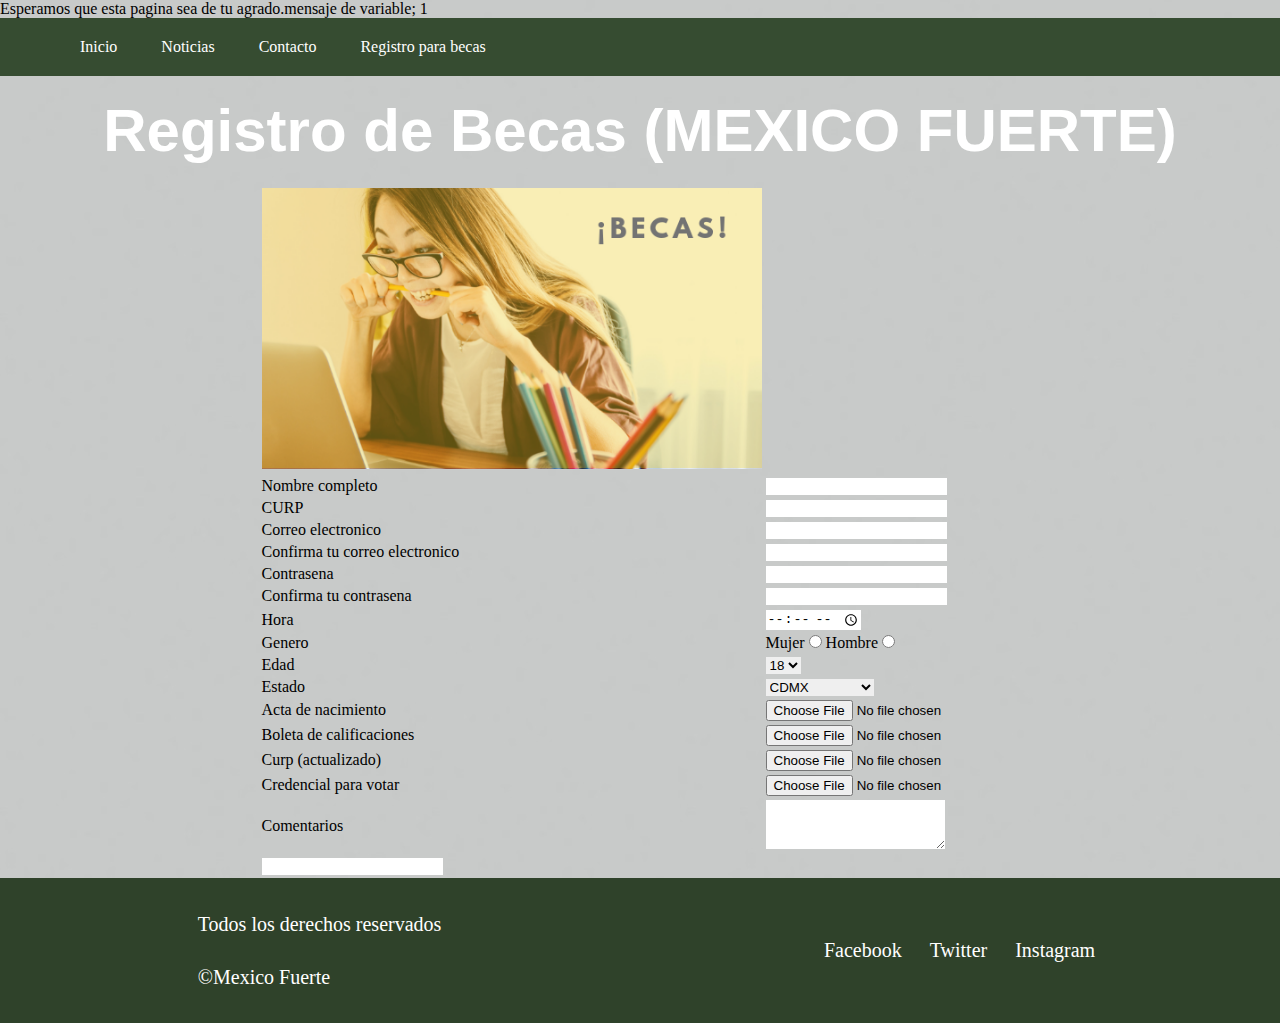
==== registro.html @ ac2e7d0c "Add files via upload" ====
<!DOCTYPE html>
<!DOCTYPE html>
<html>
<head>
	<title>Becas del Estado de Mexico</title>
    <link rel="stylesheet" href="main.css">
    <link rel="stylesheet" href="css/fontello.css">
</head>
<body background="imagen/gris.jpg">
    <script src="codigo.js"></script>
    <nav>
        <ul>
            <li><a href="index.html">Inicio</a></li>
            <li><a href="noticias.html">Noticias</a></li>
            <li><a href="contacto.html">Contacto</a></li>
            <li><a href="registro.html">Registro para becas</a></li>
        </ul>
    </nav>
<center><font size="10" color="0316BC"><h1>Registro de Becas (MEXICO FUERTE)</h1></font></center>
<form>
	<center>
	<table>
		<tr>
			<td><img src="imagen/beca.png" width="700" heigth="300"></td>
		</tr>
        
        <tr>
        	<td>Nombre completo</td> 
            <td><input type="text" name="Nombre"></td>
        </tr>
        	<td>CURP</td>
        	<td><input type="text" name="CURP"></td>
        </tr>
        <tr>
        	<td>Correo electronico</td>
        	<td><input type="text" name="Correo electronico"></td>
        </tr>
        <tr>
        	<td>Confirma tu correo electronico</td>
        	<td><input type="text" name="Correo electronico"></td>
        </tr>
        <tr>
        	<td>Contrasena</td>
        	<td><input type="text" name=""></td>
        </tr>
        <tr>
        	<td>Confirma tu contrasena</td>
        	<td><input type="text" name=""></td>
        </tr>
	    
        <tr>
	        <td>Hora</td>
	        <td><input type="time" name=""></td>
        </tr>
        <tr>
	        <td>Genero</td> 
	        <td> 
	        	Mujer <input type="radio" name="Genero" value="f">
	            Hombre <input type="radio" name="Genero" value="f">
	        </td>
        </tr>
        <tr>
        	<td>Edad</td>
        	<td>
        		<select name="Edad"> 
        		    <option value="numero"> 18</option>
        		    <option value="numero"> 19</option>
        		    <option value="numero"> 20</option>
        		    <option value="numero"> 21</option>
        		    <option value="numero"> 22</option>
        		    <option value="numero"> 23</option>
        		</select>
        	</td>
        </tr>
        <tr>
        	<td>Estado</td>
        	<td>
        		<select name="estado"> 
        		    <option value="estado"> CDMX</option>
        		    <option value="estado"> JALISCO</option>
        		    <option value="estado"> NUEVO LEON</option>
        		    <option value="estado"> SINALOA</option>
        		    <option value="estado"> YUCATAN</option>
        		    <option value="estado"> GUERRERO</option>
        		</select>
        	</td>
        </tr>
        <tr>
        	<td>Acta de nacimiento</td>
        	<td><input type="file" name=""></td>
        </tr>
        <tr>
        	<td>Boleta de calificaciones</td>
        	<td><input type="file" name=""></td>
        </tr>
        <tr>
        	<td>Curp (actualizado)</td>
        	<td><input type="file" name=""></td>
        </tr>
        <tr>
        	<td>Credencial para votar</td>
        	<td><input type="file" name=""></td>
        </tr>
        <tr>
        	<td>Comentarios</td>
        	<td><textarea rows="3" name="Comentarios"></textarea></td>
        </tr>
        <tr>
        <td colspan="2"> <input type= name="Enviar"> 
        </td>
    </table>
    </center>
</form>
<footer>
        <div class="copy">
            <p>Todos los derechos reservados</p>
            <p>&copy;Mexico Fuerte</p>
        </div>
       
        <div class="redes">
            <a href="https://es-la.facebook.com/" target="blank">Facebook</a>
            <a href="https://twitter.com/?lang=es" target="blank">Twitter</a>
            <a href="https://www.instagram.com/" target="blank">Instagram</a>
        </div>
    </footer>
</body>
</html>
---- main.css ----
*{
	margin: 0; 
	border: 0;
}
body{
	background-color: #C1C4C0; 
	position: relative;
}
nav{
	background-color: #364C31; 
	padding: 20px;
}
li{
	list-style: none; 
	display: inline-block;
	transition: all 1s;
}
li:hover{
	background-color: #C1C4C0;
}
a{
	text-decoration: none; 
	color: #ffffff; 
	padding: 20px;
}
h1{
	color: #ffffff; 
	font-size: 60px; 
	padding: 20px; 
	text-align-last: center; 
	font-family: 'Roboto', sans-serif;
}
.contenedor{
	width: 80%; 
	margin: auto; 
	display: flex; 
	justify-content: space-between;
}
img{
	width: 500px;
	transition: all 1s;
}
img:hover{
    filter: blur(5px);
}
h2{
	text-align-last: center; 
	margin: auto; 
	background-color: rgba(250, 250, 250, .5); 
	width: 350px; 
	padding: 10px;
}
div.imagenes{
	width: 70%; 
	right: 0; 
	left: 0; 
	margin: auto; 
	display: flex; 
	justify-content: space-around;
}
div.imagenes img{
	width: 40%; 
	height: 160px; 
	margin: 15px;
}
footer{
	width: 100%; 
	display: flex; 
	justify-content: center; 
	justify-content: space-around; 
	align-items: center;
    position: absolute; 
    bottom: 1; 
    background-color: #2F422A; 
    padding: 20px 10px;
}
footer div.copy{
	color: white; 
}
footer div.copy p{
	padding: 15px 5px; 
	font-size: 20px;
}
footer div.redes a{
	color: white; 
	padding: 0px 12px; 
	text-decoration: none; 
	font-size: 20px;
}
div.noticias{
	display: flex; 
	justify-content: center; 
	justify-content: space-around; 
	flex-wrap: wrap; 
	align-items: center; 
	margin-top: 50px; 
	margin-bottom: 50px;
}
div.noticias div{
	width: 300px;
}
div.noticias div div.desc{
	background-color: #ffffff; 
	padding: 10px;
}
div.noticias div img{
	width: 100%; 
	position: relative;
	transition: all 1s;
}
div.noticias div img:hover{
	filter: contrast(50%);
	transform: translate(0%, -10%);
}
div.noticias div h1{
	font-size: 20px; 
	color: #000; 
	margin-top: 0; 
	margin-bottom: 10px;
}
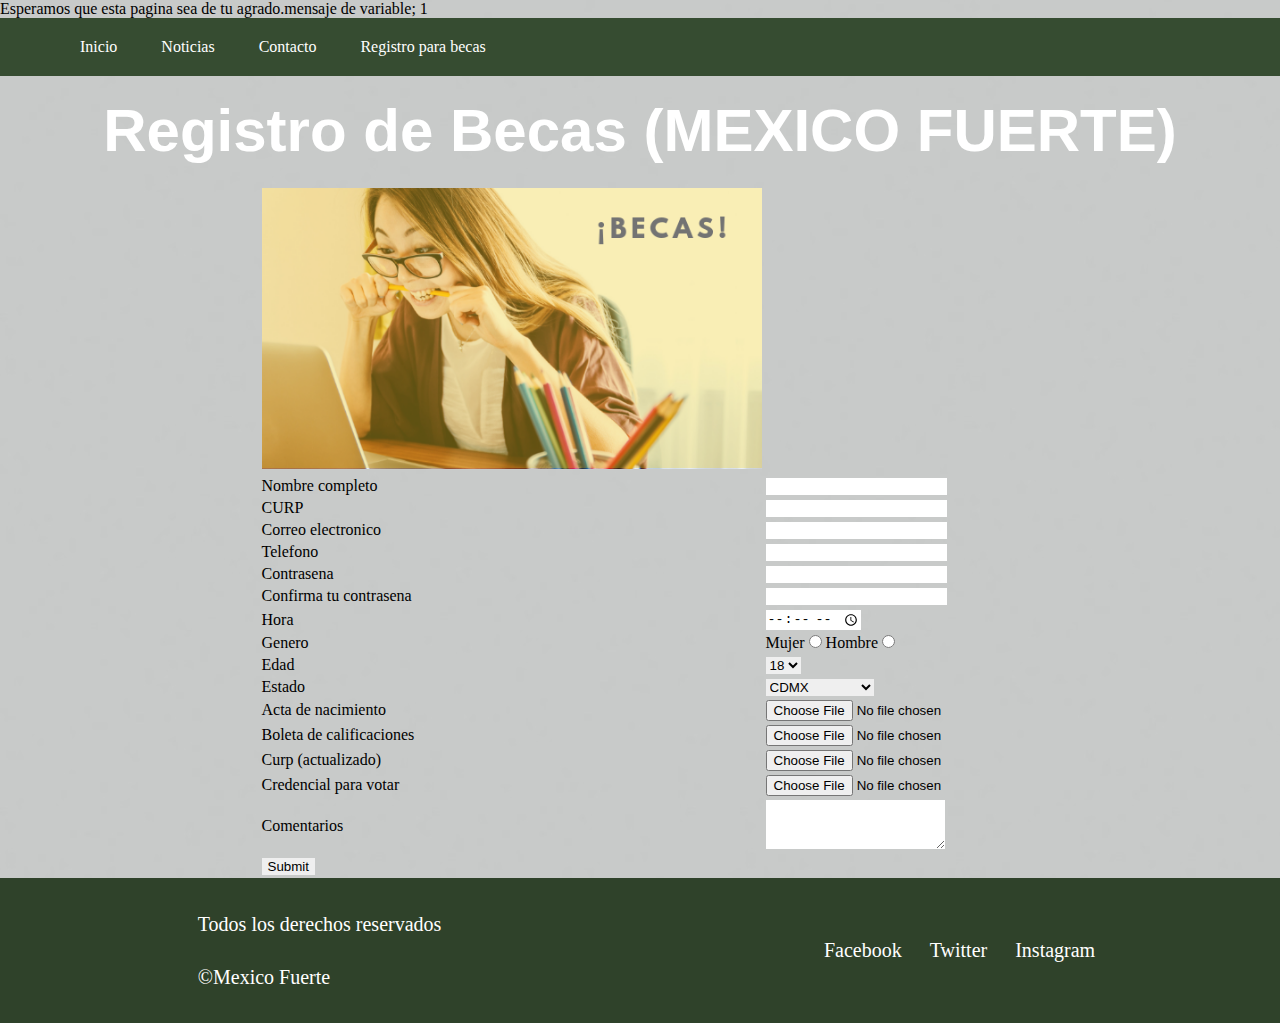
==== commit 4a42a1a0: "Update registro.html" ====
--- a/registro.html
+++ b/registro.html
@@ -23,21 +23,21 @@
 		<tr>
 			<td><img src="imagen/beca.png" width="700" heigth="300"></td>
 		</tr>
-        
+        <form action="enviar.php" method="post">
         <tr>
         	<td>Nombre completo</td> 
-            <td><input type="text" name="Nombre"></td>
+            <td><input type="text" name="name"></td>
         </tr>
         	<td>CURP</td>
         	<td><input type="text" name="CURP"></td>
         </tr>
         <tr>
         	<td>Correo electronico</td>
-        	<td><input type="text" name="Correo electronico"></td>
+        	<td><input type="text" name="mail"></td>
         </tr>
         <tr>
-        	<td>Confirma tu correo electronico</td>
-        	<td><input type="text" name="Correo electronico"></td>
+        	<td>Telefono</td>
+        	<td><input type="text" name="phone"></td>
         </tr>
         <tr>
         	<td>Contrasena</td>
@@ -103,10 +103,10 @@
         </tr>
         <tr>
         	<td>Comentarios</td>
-        	<td><textarea rows="3" name="Comentarios"></textarea></td>
+        	<td><textarea rows="3" name="message"></textarea></td>
         </tr>
         <tr>
-        <td colspan="2"> <input type= name="Enviar"> 
+        <td colspan="2"> <input type="submit" name="Enviar"> 
         </td>
     </table>
     </center>
@@ -124,4 +124,4 @@
         </div>
     </footer>
 </body>
-</html>+</html>
